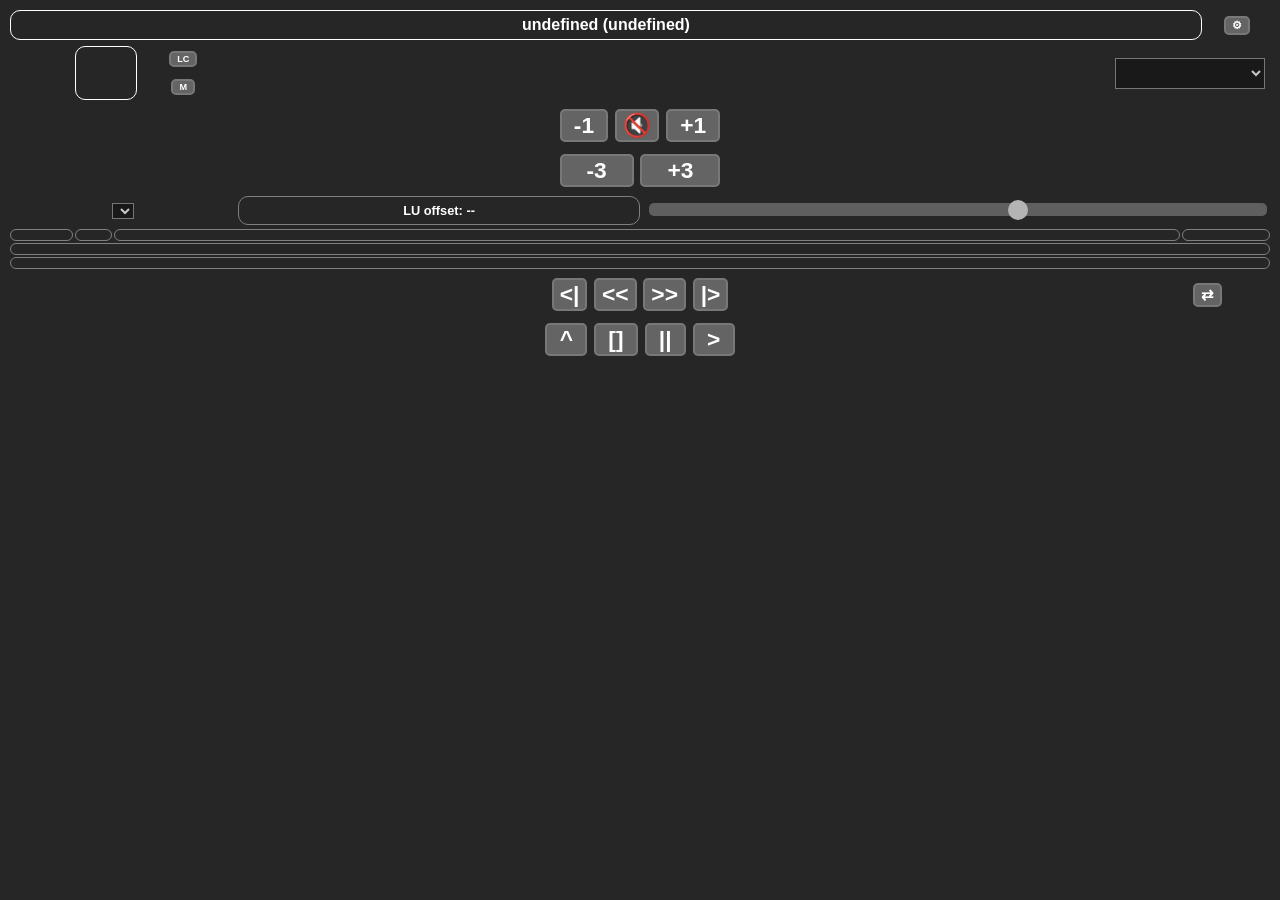
==== pe.audio.sys/share/www/index_big.html @ 870d10a5 "Merge pull request #108 from Rsantct/master minor update" ====
<!DOCTYPE html>
<!-- 'index_big.html' LARGE CHARACTERS FOR A TABLET IN LANDSCAPE MODE ON A SHELF -->
<html lang="en">

<head>
    <meta charset="utf-8">
    <title>pe.audio.sys</title>

    <!--
    Copyright (c) Rafael Sánchez
    This file is part of 'pe.audio.sys'
    'pe.audio.sys', a PC based personal audio system.
    -->

    <!-- responsive -->
    <meta name="viewport" content="width=device-width, initial-scale=1.0">


    <!-- See details at https://favicon.io -->
    <link rel="icon" type="image/png"   sizes="32x32"   href="./favicon-32x32.png">
    <link rel="icon" type="image/png"   sizes="16x16"   href="./favicon-16x16.png">
    <link rel="manifest" href="./site.webmanifest">


    <!-- web-app behavoir (full screen when iconize at init screen on smartphones -->
    <!-- some Androids: -->
    <meta name="mobile-web-app-capable" content="yes">
    <!-- iOS:  https://developer.apple.com/library/archive/documentation/AppleApplications/Reference/SafariHTMLRef/Articles/MetaTags.html -->
    <meta name="apple-mobile-web-app-capable" content="yes">
    <meta name="apple-mobile-web-app-status-bar-style" content="black">
    <meta name="apple-mobile-web-app-title" content="pe.audio.sys">


    <!-- The JAVASCRIPT functions used when an event occurs on this page body's -->
    <script defer src="./js/main.js"></script>


    <!-- CSS Styles   styles_big.css NOT IN USE -->
    <link rel="stylesheet" href="./css/styles.css">

</head>

<!-- init() initializes the page and schedules periodic updates -->
<!--                              `landscape` layout overrides the main_selector web_config mode -->
<body onload="init()" data-layout="landscape">

    <!-- :: pe.audio.sys :: Loudspeaker | advanced_controls_switch -->
    <div>
    <table id="main_title" >
        <tr>
            <td id="main_lside" style="display:none">
                <button title="(!) pe.audio.sys RESTART" style="font-size:0.7em"
                        onclick="ck_peaudiosys_restart()"> &#128585;
                </button>
            </td>
            <td id="main_cside">
            </td>
            <td id="main_rside">
                <button id="advanced_switch" title="advanced controls" style="font-size:0.7em" onclick="ck_display_advanced('toggle')">
                    &#9881;
                </button>
            </td>
        </tr>
        <tr>
            <td id="landscape"  title="NORMAL" style="display:none">
                <!--- 128241 mobile phone, 9611 vertical rectangle -->
                <a href="/index.html" style="color:white;text-decoration-line:none">&#9611;</a>
            </td>
            <td id="sysmon" colspan="3" style="display:none"></td>
        </tr>
    </table>
    </div>

    <!-- AMPLI + LEVEL + LOUDNESS + MONO + INPUTS -->
    <div>
    <table id="level_ampli_input">
        <tr>
            <!-- AMPLI switch -->
            <td id="OnOff"     rowspan="2">
                <button type="button" id="bt_onoff"
                        title="Amplifier ON/OFF" onmousedown="omd_ampli_switch('toggle')">-</button>
            </td>

            <!-- LEVEL display -->
            <td id="levelInfo" rowspan="2" title="Target volume" style="font-size:2.0em">
            </td>

            <!-- LOUDNESS control -->
            <td id="LoudnessInfo">
                <button type="button" id="bt_loud"
                        title="Loudness Contour compensation" onmousedown="omd_equal_loudness_toggle()">LC</button>
            </td>

            <!-- SOLO control -->
            <td id="SoloInfo" style="display:none">
                <button type="button" id="bt_solo"
                        title="L|R solo control" onmousedown="omd_solo_rotate()">L|R</button>
            </td>

            <!-- INPUTS selector, will be filled by javascript -->
            <td id="input"     rowspan="2">
                <button id="bt_url"
                        title = "enter an URL to be played"
                        style="text-align:center;font-size:0.7em;display:none"
                        onclick="ck_play_url()">&#9901;
                </button>
                <button type="button"   id="bt_track_num"
                                        title="Enter a track number"
                                        style="display:none; width:150px"
                                        onmousedown="omd_select_track_number_dialog()" >#
                </button>
                <select                 id="playlist_selector"
                                        title="load a playlist"
                                        style="display:none; width:150px"
                                        onchange="oc_load_playlist(this.value)" >
                </select>
                <select                 id="track_selector"
                                        title="select a track"
                                        style="display:none; width:150px"
                                        onchange="oc_play_track_number(this.selectedIndex)" >
                </select>
                <select id="mainSelector"       style="width:150px; font-size:1.5em"
                        title="Source Selector" onchange="oc_main_select(this.value)" >
                </select>
            </td>
        </tr>
        <tr>
            <!-- MONO / STEREO control -->
            <td id="MonoInfo">
                <button type="button" id="bt_mono"
                        title="Mono/Stereo" onmousedown="omd_mono_toggle()">M</button>
            </td>

            <!-- POLARITY control -->
            <td id="PolarityInfo" style="display:none">
                <button type="button" id="bt_polarity"
                        title="LR polarity control" onmousedown="omd_polarity_rotate()">++</button>
            </td>
        </tr>
    </table>
    </div>

    <!-- LEVEL butttons -->
    <div id="level_buttons" >
        <table id="level_buttons_table">
          <tr>
            <td id="level_buttons11">
                <button type="button" id="bt_subsonic" style="display:none;font-size:0.7em"
                        title="Subsonic Filter"
                        onmousedown="control_cmd('preamp subsonic rotate')">
                        SUBS.
                </button>
            </td>
            <td id="level_buttons12" style="font-size:1.5em">
                <button type="button" onmousedown="omd_audio_change('level', -1)" >
                        &nbsp;-1&nbsp;</button>
                <button type="button" onmousedown="omd_mute_toggle()" id="bt_mute" >
                        &#128263;</button>
                <button type="button" onmousedown="omd_audio_change('level', +1)" >
                        &nbsp;+1&nbsp;</button>
            </td>
            <td id="level_buttons13">
                <button type="button" id="bt_swap_lr" style="display:none;font-size:0.7em"
                        title="Swap L/R"
                        onmousedown="omd_swap_lr()">
                        L&nbsp;R
                </button>
            </td>
          </tr>
          <tr>
            <td id="level_buttons21">
                <button type="button" id="bt_tone_defeat" style="display:none;font-size:0.7em"
                        title="Tone Defeat Toggle"
                        onmousedown="control_cmd('preamp tone_defeat toggle')">
                        TONE DEF
                </button>
            </td>
            <td id="level_buttons22" style="font-size:1.5em">
                <button type="button" onmousedown="omd_audio_change('level', -3)" >
                        &nbsp;&nbsp;&nbsp;-3&nbsp;&nbsp;&nbsp;</button>
                <button type="button" onmousedown="omd_audio_change('level', +3)" >
                        &nbsp;&nbsp;&nbsp;+3&nbsp;&nbsp;&nbsp;</button>
            </td>
            <td id="level_buttons23">
                <button type="button" id="bt_aod" style="display:none;font-size:0.7em"
                        title="Toggle Output Delay"
                        onmousedown="omd_delay_toggle()">
                        0 ms
                </button>
            </td>
          </tr>
        </table>
    </div>

    <!-- LU OFFSET CONTROL - JS will manage this-->
    <div id="LU_offset" style="display:block" >
    <table>
      <tr>
        <td id="LU_meter_scope">
          <select id="LUscopeSelector" title="LU scope selector"
                  onchange="oc_LU_scope_select(this.value)">
          </select>
        </td>
        <td id="LU_offset_value">LU offset: --
        </td>
        <td id="LU_offset_slider" >
            <!-- Displayed in reverse mode in relation to its volume reduction effect -->
            <input  id="LU_slider" class="LU_slider" type="range"
                    min="0" step="3" max="15.0"
                    title="Adjust as monitored LU to balance Loudness Compensation and target volume"
                    oninput="oi_LU_slider_action(this.value)">
        </td>
      </tr>
    </table>
    </div>

    <!-- LU MONITOR - JS will manage this -->
    <div id="LU_monitor" style="display:none;" >
    <table>
      <tr>
        <td id="LU_meter_reset">
            <button type="button" id="bt_loudMonReset" title="restart LU monitor measurement"
                    onmousedown="control_cmd('aux reset_loudness_monitor')">
                    reset
            </button>
        </td>
        <td id="LU_meter_value">
            LU monit: --
        </td>
        <td id="LU_meter_bar">
        <!-- Displayed in reverse mode in relation to its volume reduction effect -->
        <meter id="LU_meter" title="Loudness Units meter EBU R128" class="LU_meter"
                value="0" min="-15" max="0" ></meter>
        </td>
      </tr>
    </table>
    </div>


    <!-- ADVANCED CONTROLS (hidden by default, can be displayed through by a button) -->
    <div id="div_advanced_controls" style="display:none; font-size:0.75em;">

      <table>
        <tr>
            <td id="bass">
                <button type="button"   id='bt_bass-'    onmousedown="omd_audio_change('bass', -1)"  >-</button>
                <span id="bassInfo">bass</span>
                <button type="button"   id='bt_bass+'    onmousedown="omd_audio_change('bass', +1)"  >+</button>
            </td>
            <td id="balance">
                <button type="button"   id='bt_bal-'     onmousedown="omd_audio_change('balance', -1)"  >-</button>
                <span id="balInfo">BAL</span>
                <button type="button"   id='bt_bal+'     onmousedown="omd_audio_change('balance', +1)"  >+</button>
            </td>
        </tr>
        <tr>
            <td id="treble">
                <button type="button"   id='bt_treb-'    onmousedown="omd_audio_change('treble', -1)"  >-</button>
                <span id="trebleInfo">treble</span>
                <button type="button"   id='bt_treb+'    onmousedown="omd_audio_change('treble', +1)"  >+</button>
            </td>
            <td id="target">
                <span>
                target c.&nbsp;<select id="targetSelector"  onchange="oc_target_select(this.value)" ></select>
                </span>
            </td>
        </tr>
      </table>
      <table id="eq_table">
        <tr>
            <td id="xo">
                <span>XO:
                <select id="xoSelector"     onchange="oc_xo_select(this.value)" ></select>
                </span>
            </td>
            <td id="drc">
                <span >DRC:
                <select id="drcSelector"    onchange="oc_drc_select(this.value)" ></select>
                </span>
            </td>
            <td id="peq">
                <button type="button" id="bt_peq" title="PEQ BYPASS"
                        onmousedown="control_cmd('aux peq_bypass toggle')">
                        PEQ
                </button>
            </td>
            <td id="graphs_toggle">
                <button type="button"            id ="bt_toggle_eq_graphs"
                        title="toggle EQ graphs" onmousedown="omd_graphs_toggle()">G</button>
            </td>
        </tr>
      </table>

      <div id="bfeq_graph" style="display:none"> <!-- needs explicit config.yml-->
        <img id="bfeq_img" src="images/brutefir_eq.png?dummy=33" title="Brutefir EQ coeff" style="width:100%">
      </div>
      <div id="drc_graph" style="display:none"> <!-- needs explicit config.yml-->
        <img id="drc_img" src="" title="Brutefir DRC FIRs" style="width:100%">
      </div>

    </div>

    <!-- PLAYING INFO -->
    <div>
      <table id="player_info" >
        <tr>
            <td id="bitrate"></td>
            <td id="track_info"></td>
            <td id="artist" style="font-size:1.5em"></td>
            <td id="time"></td>
        </tr>
        <tr id="format_file" style="display:none">
            <td id="format" colspan="1"></td>
            <td id="file"   colspan="3"></td>
        </tr>
        <tr>
            <td id="album" colspan="4" style="font-size:1.5em"></td>
        </tr>
        <tr>
            <td id="title" colspan="4" style="font-size:1.5em"></td>
        </tr>
      </table>
    </div>

    <!-- PLAYBACK CONTROL and MACROS TOGGLE-->
    <div>
      <table id="playback_control">
        <tr> <!-- row1 -->
            <td id="playback_control_11">
            </td>
            <td id="playback_control_12" style="font-size:1.5em">
                <button type="button" id="bt_prev" onmousedown="omd_playerCtrl('previous')" >&lt;|           </button>
                <button type="button" id="bt_rew"      onmousedown="omd_playerCtrl('rew')"      >&lt;&lt;        </button>
                <button type="button" id="bt_ff"       onmousedown="omd_playerCtrl('ff')"       >&gt;&gt;        </button>
                <button type="button" id="bt_next"     onmousedown="omd_playerCtrl('next')"     >|&gt;           </button>
            </td>
            <td id="playback_control_13" >
                <!-- random playback button -->
                <button type="button" id="random_toggle_button"  onmousedown="omd_playerCtrl('random_toggle')"
                        title="Toggle random playback">
                    &#8644;
                </button>
            </td>
       </tr>
        <tr> <!-- row2 -->
            <td id="playback_control_21" >
            </td>
            <td id="playback_control_22" style="font-size:1.5em">
                <button type="button" id="bt_eject"    onmousedown="omd_playerCtrl('eject')"    >&nbsp;^&nbsp;   </button>
                <button type="button" id="bt_stop"     onmousedown="omd_playerCtrl('stop')"     >&nbsp;[]&nbsp;  </button>
                <button type="button" id="bt_pause"    onmousedown="omd_playerCtrl('pause')"    >&nbsp;||&nbsp;  </button>
                <button type="button" id="bt_play"     onmousedown="omd_playerCtrl('play')"     >&nbsp;&gt;&nbsp;</button>
            </td>
            <td id="playback_control_23" >
                <!-- MACROS button toggle-->
                <button type="button" id="bt_macros_toggle"  onmousedown="omd_macro_buttons_display_toggle()"
                        title="Toggle macro buttons"             style="display:none">
                    ::
                </button>
            </td>
        </tr>
      </table>
    </div>

    <!-- MACRO BUTTONS can be toggled -->
    <!-- Nx3 buttons keypad for customizable user macros -->
    <div>
      <table id="macro_buttons" style="display:none">
      </table>
    </div>

    <!-- UNCOMMENT TO TEST JAVASCRIPT FUNCTIONS WITH THIS BUTTON
    <div>
        <button type="button" onclick="FUNCTION_TO_TEST()" >TEST HERE</button>
    </div>
    -->

</body>
</html>
---- pe.audio.sys/share/www/css/styles.css ----
/* styles used from index.html */

    /* (The .xxxxx refers to classes definitions) */


    /* GLOBAL THEME */
    body    {   color:white;
                background-color: rgb(38, 38, 38);
                font-family: Verdana, Helvetica, Arial;
                font-weight:bold;
            }

    /* GLOBAL BUTTONS STYLE */
    button  {   background-color: rgb(100, 100, 100);
                border-radius: 5px/5px;
                border:2px solid rgb(120,120,120);
                /* Text inside buttons: */
                color: white;
                font-weight:bold;
                font-size:0.95em;   /* smaller than usual */
            }

    /* GLOBAL TABLES behavior */
    table   {   width: 100%;
            }

    /* GLOBAL TABLES CELLS behavior */
    th, td  {   padding: 5px;
                text-align: center;
                border: 1px solid gray;
                font-size:1.0em;
            }

    /* GLOBAL SELECT behavior */
    /* (i) Initial font color is grey, will uptate to white when changed */
    select  {   font-size:          0.9em;
                font-weight:        bold;
                color:              rgb(200,200,200);
                background-color:   rgb(25, 25, 25);
            }


    td#main_lside       { width:   5%; text-align: center; border: none; }
    td#main_cside       { width:  90%; text-align: center; border: 1px solid white; border-radius: 10px/10px; }
    td#main_rside       { width:   5%; text-align: center; border: none; }

    td#landscape        { width:   5%; text-align: center; border: none; }
    td#sysmon           { width: 100%; border: 1px solid grey; border-radius: 10px/10px; }

    td#OnOff            { width:   5%; text-align: center; border: none; }

    td#levelInfo        { width:   5%; text-align: center; border: 1px solid white; border-radius: 10px/10px; }

    td#LoudnessInfo     { width: 7%; border: none; font-size:0.6em;}
    td#MonoInfo         { width: 7%; border: none; font-size:0.6em;}
    td#SoloInfo         { width: 7%; border: none; font-size:0.6em;}
    td#PolarityInfo     { width: 7%; border: none; font-size:0.6em;}

    td#input            { width:  85%; text-align: right; border: none;}


    td#treble           { width:50%; border: 1px solid grey; border-radius: 10px/10px; }
    td#bass             { width:50%; border: 1px solid grey; border-radius: 10px/10px; }
    td#balance          { width:50%; border: 1px solid grey; border-radius: 10px/10px; }
    td#target           { width:50%; border: 1px solid grey; border-radius: 10px/10px; }


    table#eq_table      { border: 1px solid grey; border-radius: 10px/10px; }
    td#xo               { border: none; width: 32%; }
    td#drc              { border: none; width: 32%; }
    td#peq              { border: none; width: 32%; color:grey; }
    td#graphs_toggle    { border: none; width: 4%; }


    table#level_buttons_table  { }
    td#level_buttons11   { border-style: none; width:18%; }
    td#level_buttons12   { border-style: none; width:64%; }
    td#level_buttons13   { border-style: none; width:18%; }
    td#level_buttons21   { border-style: none; width:18%; }
    td#level_buttons22   { border-style: none; width:64%; }
    td#level_buttons23   { border-style: none; width:18%; }

    /* --- LU OFFSET CELLS --- */
    td#LU_meter_scope    { width:18%; border-style:none ; font-size:.8em; vertical-align: middle;}
    td#LU_offset_value   { width:32%; border: 1px solid grey; border-radius: 10px/10px; font-size:0.8em; vertical-align: middle;}
    td#LU_offset_slider  { width:50%; border-style:none; vertical-align: middle;}

    /* --- LU OFFSET SLIDER class and handlers (type INPUT RANGE) */
    .LU_slider {
      -webkit-appearance:   none;
      width:                100%;
      height:               1.0em;
      border-radius:        5px;
      background:           rgb(120,120,120);
      outline:              none;
      opacity:              0.7;
      -webkit-transition:   .2s;
      transition:           opacity .2s;
    }
    /* The slider handler */
    .LU_slider::-webkit-slider-thumb {
      -webkit-appearance:   none;
      appearance:           none;
      width:                1.5em;
      height:               1.5em;
      border-radius:        50%;
      background:           rgb(240,240,240);
      cursor:               pointer;
    }
    .LU_slider::-moz-range-thumb {
      width:                25px;
      height:               25px;
      border-radius:        50%;
      background:           rgb(240,240,240);
      cursor:               pointer;
    }

    /* --- LU MONITOR CELLS--- */
    td#LU_meter_reset    { width:18%; border-style:none ; font-size:.8em; vertical-align: middle;}
    td#LU_meter_value    { width:32%; border: 1px solid grey; border-radius: 10px/10px; font-size:.8em; vertical-align: middle;}
    td#LU_meter_bar      { width:50%; border-style:none; vertical-align: middle;}

    /* --- LU METER class and handlers (type METER) --- */
    .LU_meter { width: 100%; height: 1.0em; border: 2px solid rgb(100,100,100);
                border-radius: 5px;
    }
    /* As per we want an inverse bar look, we need to tweak here */
    .LU_meter::-webkit-meter-bar {
        background-image: linear-gradient(
            90deg,
            rgba(255, 0,     0, 0.6)    25%,
            rgba(255, 255,   0, 0.6)    75%,
            rgba(0,   255,   0, 0.6)    100%
            );
        border-radius: 5px;
    }
    .LU_meter::-webkit-meter-optimum-value {
        background: none; /* Required to get rid of the default background property */
        background-color: rgb(38, 38, 38);
    }
    .LU_meter::-webkit-meter-suboptimum-value {
        background: none; /* Required to get rid of the default background property */
        background-color: rgb(38, 38, 38);
    }
    .LU_meter::-webkit-meter-even-less-good-value {
        background: none; /* Required to get rid of the default background property */
        background-color: rgb(38, 38, 38);
    }


    table#player_info   { text-align: left; }
    td#file             { border: 1px solid grey; border-radius: 10px/10px; width: 5%; font-size:0.6em;}
    td#format           { border: 1px solid grey; border-radius: 10px/10px; width: 5%; font-size:0.6em;}
    td#bitrate          { border: 1px solid grey; border-radius: 10px/10px; width: 5%; font-size:0.6em;}
    td#artist           { border: 1px solid grey; border-radius: 10px/10px; }
    td#track_info       { border: 1px solid grey; border-radius: 10px/10px; width: 3%; font-size:0.6em;}
    td#time             { border: 1px solid grey; border-radius: 10px/10px; width: 7%; font-size:0.6em;}
    td#album            { border: 1px solid grey; border-radius: 10px/10px; }
    td#title            { border: 1px solid grey; border-radius: 10px/10px; }


    table#playback_control{ border-style: none; }
    td#playback_control_11  { border-style: none; width:10%; display:table-cell; }
    td#playback_control_12  { border-style: none; width:80%; display:table-cell; }
    td#playback_control_13  { border-style: none; width:10%; display:table-cell; }
    td#playback_control_21  { border-style: none; width:10%; display:table-cell; }
    td#playback_control_22  { border-style: none; width:80%; display:table-cell; }
    td#playback_control_23  { border-style: none; width:10%; display:table-cell; }


    table#macro_buttons{ border-style: none; }
    .macro_cell { border-style: none; width:30%; }
    .macro_button  {
        width: 100%;
        min-height: 2.7em;
        box-shadow: 0 5px 10px 0 rgba(200,200,200,0.3), 0 3px 10px 0 rgba(0,0,0,0.1);
        border:2px solid rgb(120,120,120);
        border-radius: 10px/10px;
        /* below is for text inside button: */
        font-size:0.80em;
        display: inline;
    }
    .macro_button_highlighted  {
        width: 100%;
        min-height: 2.7em;
        box-shadow: 0 5px 10px 0 rgba(200,200,200,0.3), 0 3px 10px 0 rgba(0,0,0,0.1);
        border:3px solid rgb(200,200,200);
        border-radius: 10px/10px;
        background-color: rgb(140, 140, 140);
        /* below is for text inside button: */
        font-size:0.80em;
        display: inline;
    }
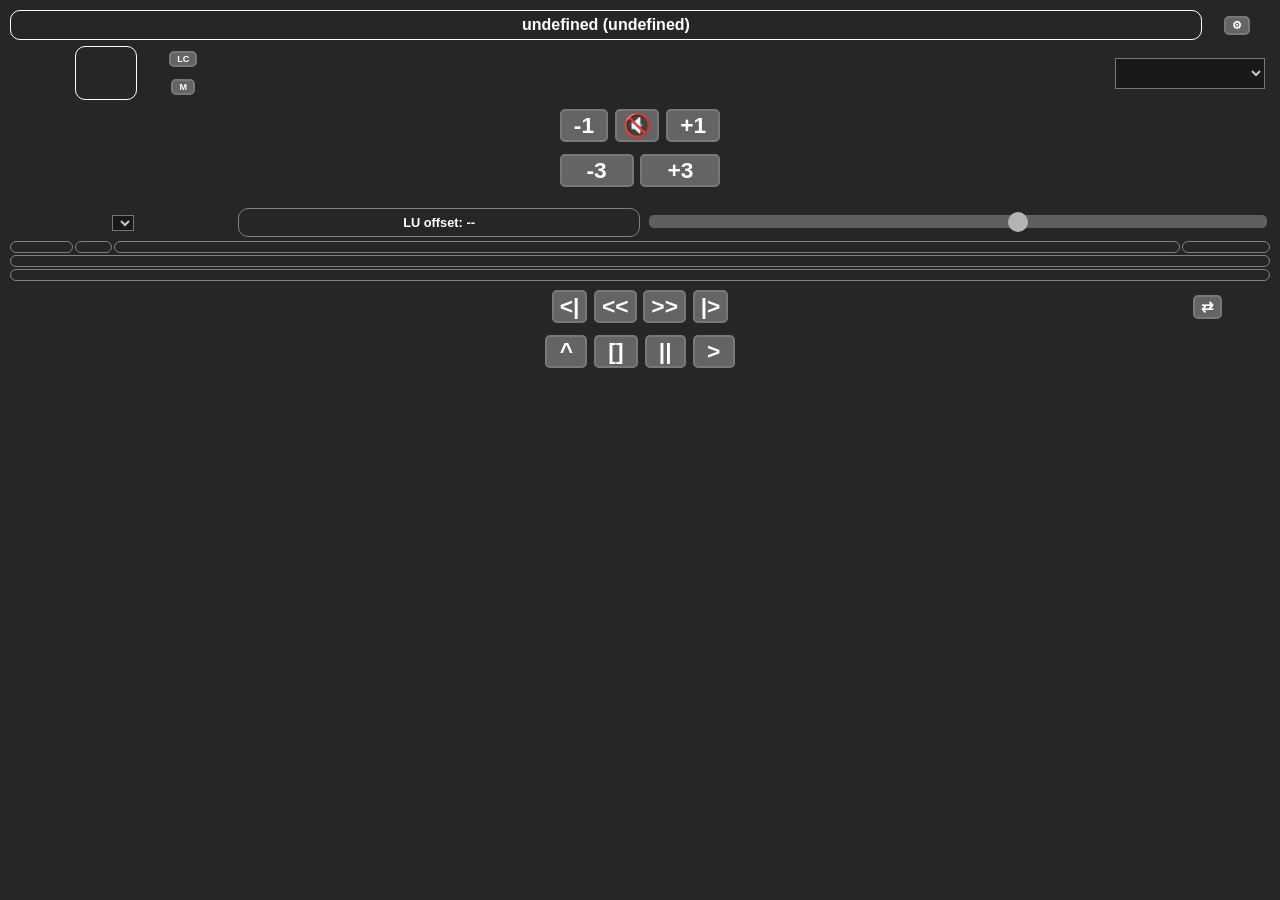
==== commit f1afa445: "Merge pull request #109 from Rsantct/master v2.0 beta" ====
--- a/pe.audio.sys/share/www/index_big.html
+++ b/pe.audio.sys/share/www/index_big.html
@@ -189,6 +189,18 @@
                 </button>
             </td>
           </tr>
+          <tr id="extra_row">
+            <td id="extra_buttons11">
+                <button type="button" id="bt_compressor" style="display:none;font-size:0.7em"
+                        title="Compressor"
+                        onmousedown="control_cmd('preamp compressor rotate')">
+                        COMP.
+                </button>
+            <td id="extra_buttons12">
+            </td>
+            <td id="extra_buttons13">
+            </td>
+          </tr>
         </table>
     </div>
 
--- a/pe.audio.sys/share/www/css/styles.css
+++ b/pe.audio.sys/share/www/css/styles.css
@@ -74,6 +74,9 @@
 
 
     table#level_buttons_table  { }
+    td#extra_buttons11   { border-style: none; width:18%; }
+    td#extra_buttons12   { border-style: none; width:18%; }
+    td#extra_buttons13   { border-style: none; width:18%; }
     td#level_buttons11   { border-style: none; width:18%; }
     td#level_buttons12   { border-style: none; width:64%; }
     td#level_buttons13   { border-style: none; width:18%; }
